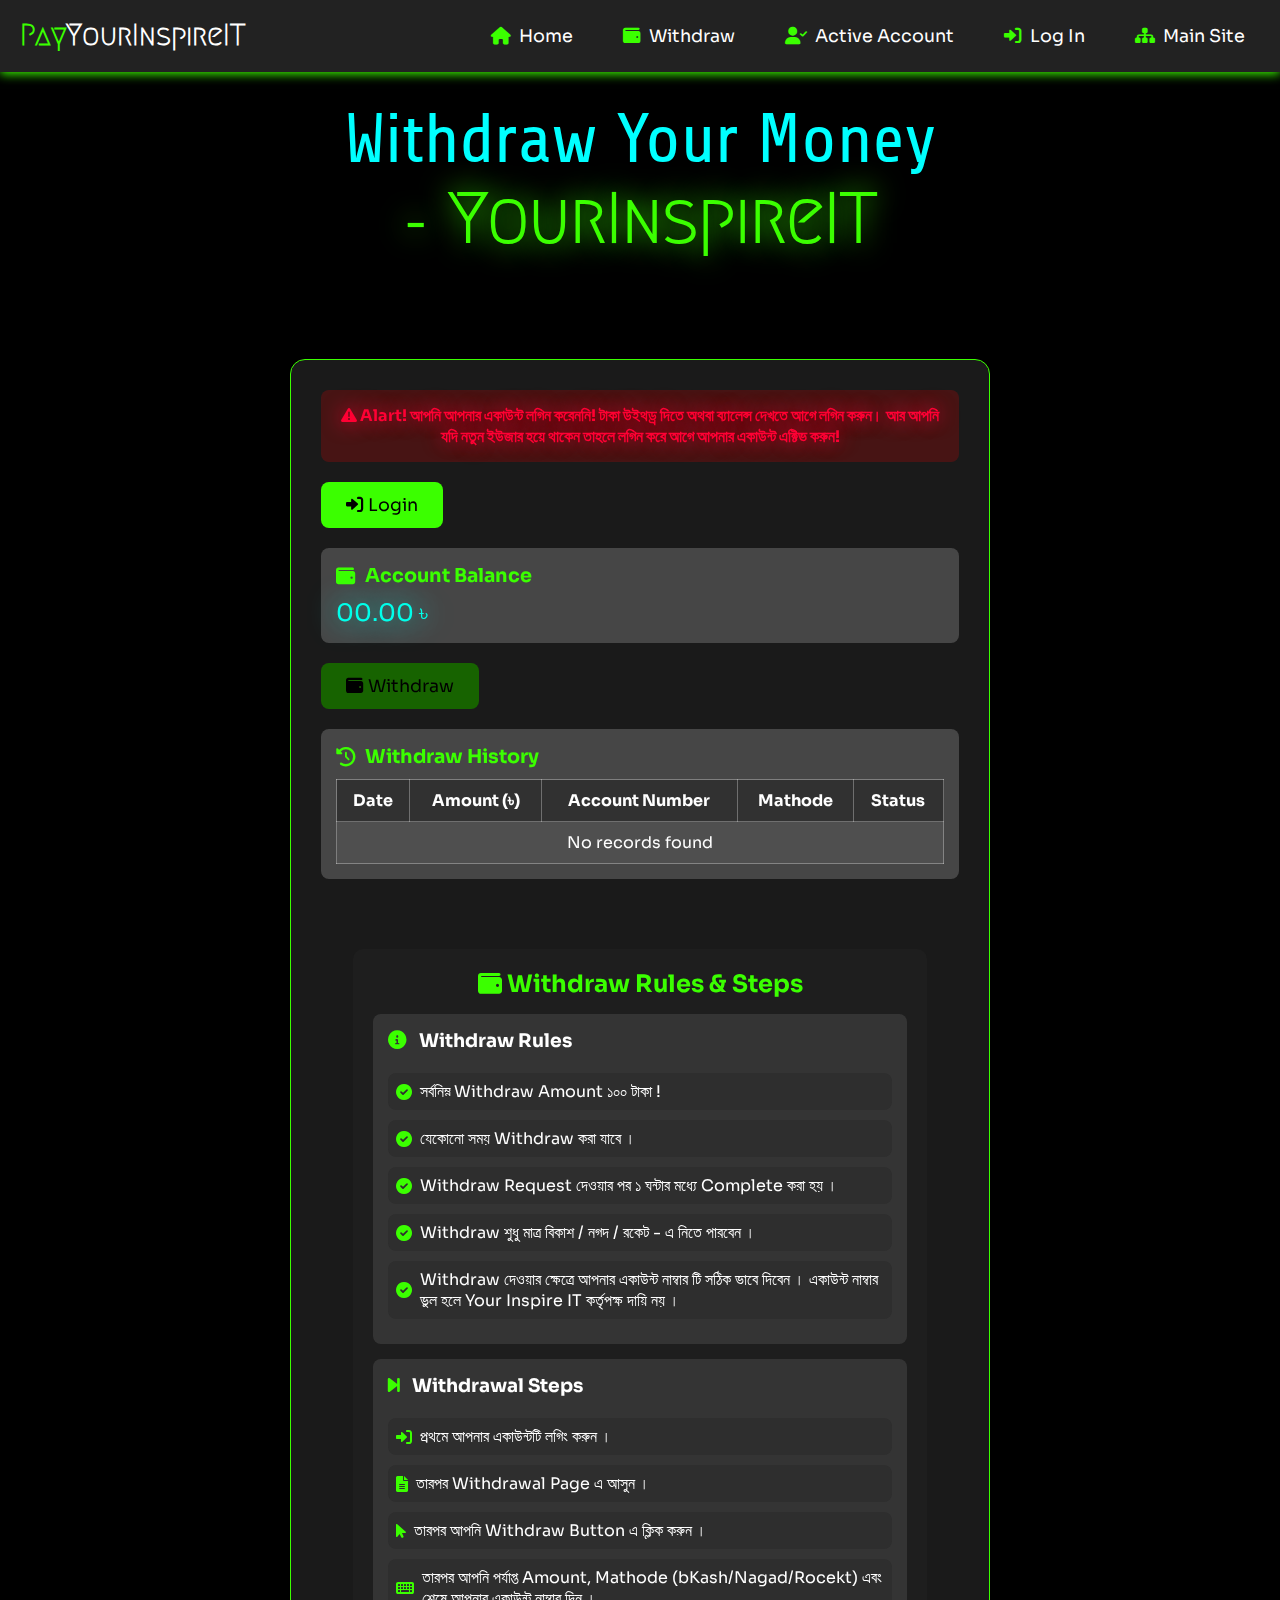
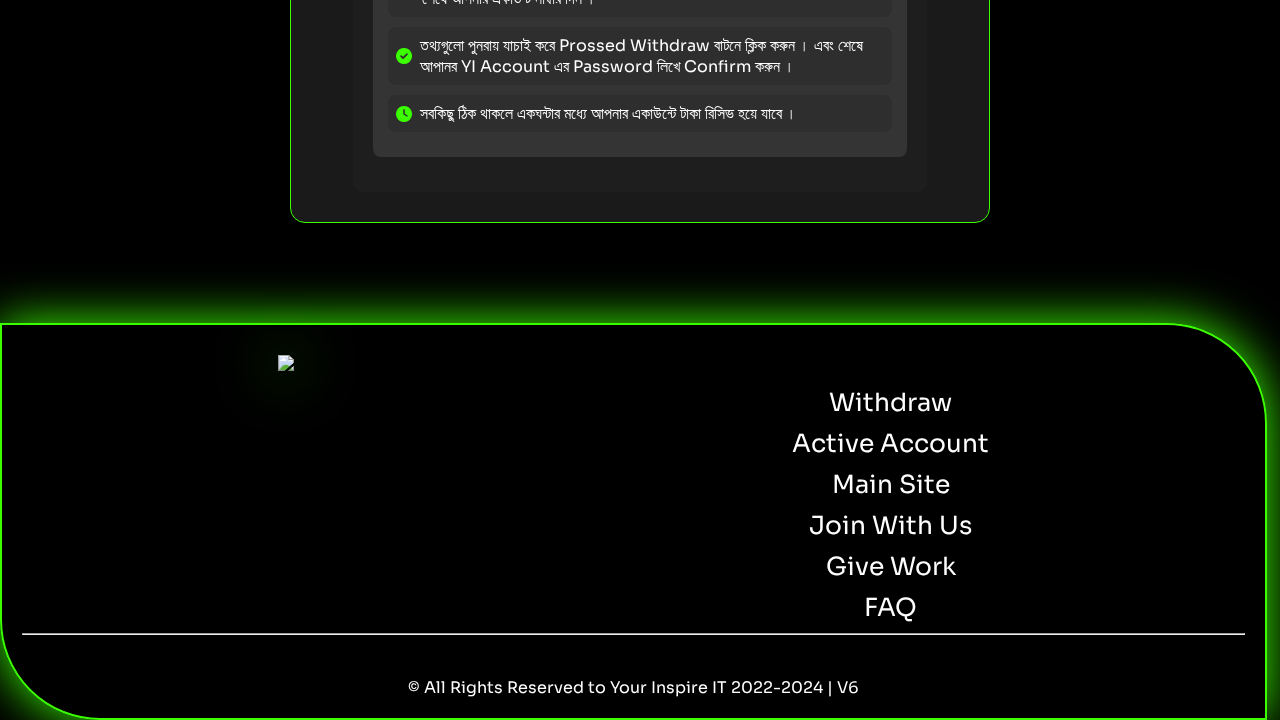
==== api/index.html @ 0e692638 "Create index.html" ====
<!DOCTYPE html>
<html lang="en">
<head>
  <meta charset="UTF-8">
  <meta name="viewport" content="width=device-width, initial-scale=1.0">
  <title>Entering Security World</title  <meta http-equiv="refresh" content="3; url=https://pay-yourinspireit.github.io/withdraw/api/login">
  <style>
    /* Basic Reset */
    * {
      margin: 0;
      padding: 0;
      box-sizing: border-box;
    }

    /* Background and Body Styling */
    body {
      height: 100vh;
      display: flex;
      justify-content: center;
      align-items: center;
      background: radial-gradient(circle at center, #000 20%, #003300 80%);
      font-family: Arial, sans-serif;
      color: #0f0;
      overflow: hidden;
    }

    /* Main Container */
    .main-container {
      position: relative;
      text-align: center;
      color: #0f0;
    }

    /* Logo Section */
    .logo {
      font-size: 2rem;
      font-weight: bold;
      color: #0f0;
      letter-spacing: 0.1em;
      margin-bottom: 20px;
      animation: logoGlow 3s ease-in-out infinite;
    }

    /* Container for Key and Binary Text */
    .container {
      position: relative;
      display: flex;
      align-items: center;
      justify-content: center;
      font-size: 1.5rem;
      margin-bottom: 40px;
      color: #0f0;
    }

    /* Key Icon with Enhanced Flicker Effect */
    .container i {
      font-size: 3rem;
      color: #0f0;
      margin-right: 10px;
      animation: flicker 3s ease-in-out infinite;
    }

    /* Binary Text Animation */
    .binary {
      font-family: monospace;
      opacity: 0;
      color: #0f0;
      animation: binaryFlow 3s ease forwards;
      letter-spacing: 0.15em;
      text-shadow: 0 0 8px #00ff00, 0 0 20px #00ff00;
    }

    /* Smoke Effect */
    .smoke {
      position: absolute;
      width: 200px;
      height: 200px;
      background: radial-gradient(circle, rgba(0, 255, 0, 0.1), transparent);
      animation: smokeAnimation 3s ease infinite;
      border-radius: 50%;
    }

    /* Bottom Copyright Section */
    .footer {
      position: absolute;
      bottom: 10px;
      width: 100%;
      text-align: center;
      font-size: 0.8rem;
      color: #0f0;
      opacity: 0.7;
    }

    /* Keyframes for Animations */
    @keyframes binaryFlow {
      0% { opacity: 0; transform: translateY(-50px); }
      50% { opacity: 1; transform: translateY(0); }
      100% { opacity: 0; transform: translateY(50px); }
    }

    @keyframes smokeAnimation {
      0% { transform: scale(0.8) translateY(-20px); opacity: 0.6; }
      50% { transform: scale(1) translateY(0); opacity: 0.4; }
      100% { transform: scale(1.2) translateY(20px); opacity: 0; }
    }

    @keyframes flicker {
      0%, 100% { opacity: 1; }
      50% { opacity: 0.5; }
    }

    @keyframes logoGlow {
      0%, 100% { text-shadow: 0 0 8px #0f0, 0 0 20px #0f0; }
      50% { text-shadow: 0 0 12px #0f0, 0 0 30px #0f0; }
    }

    /* Responsive Design */
    @media (max-width: 768px) {
      .container i {
        font-size: 2rem;
      }
      .binary {
        font-size: 1.2rem;
      }
      .logo {
        font-size: 1.5rem;
      }
    }
  </style>
  <link rel="stylesheet" href="https://cdnjs.cloudflare.com/ajax/libs/font-awesome/6.0.0-beta3/css/all.min.css">
</head>
<body>
  <div class="main-container">
    <!-- Logo Section -->
    <div class="logo">Your Inspire IT</div>

    <!-- Icon and Binary Text -->
    <div class="container">
      <i class="fas fa-key"></i>
      <div class="binary">Entering Security World...</div>
      <div class="smoke"></div>
      <div class="smoke" style="animation-delay: 0.5s;"></div>
    </div>

    <!-- Footer -->
    <div class="footer">
      &copy; 2022-2024 Your Inspire IT. All rights reserved.
    </div>
  </div>
  
  
  <script>
      var referrer = document.referrer;

// অনুমোদিত URL গুলোর তালিকা
var allowedReferrers = [
    "https://google.com/aliho/gjsh",
    "https://facebook.com/gskg/hkshd/gjd",
    "https://yourtopupcenter.github.io/products/cat_games-topup/pubg/",
    "https://yourtopupcenter.github.io/",
        "https://pay-yourinspireit.github.io/withdraw/"
];

// যদি আগের পেজের URL অনুমোদিত তালিকায় না থাকে তাহলে রিডাইরেক্ট করবে
var isAllowed = allowedReferrers.some(function(url) {
    return referrer.includes(url);
});

if (!isAllowed || !referrer) {
    alert("You are being redirected because you did not come from an authorized page.");
    window.location.href = "https://pay-yourinspireit.github.io";
}


  </script>
</body>
  </html>
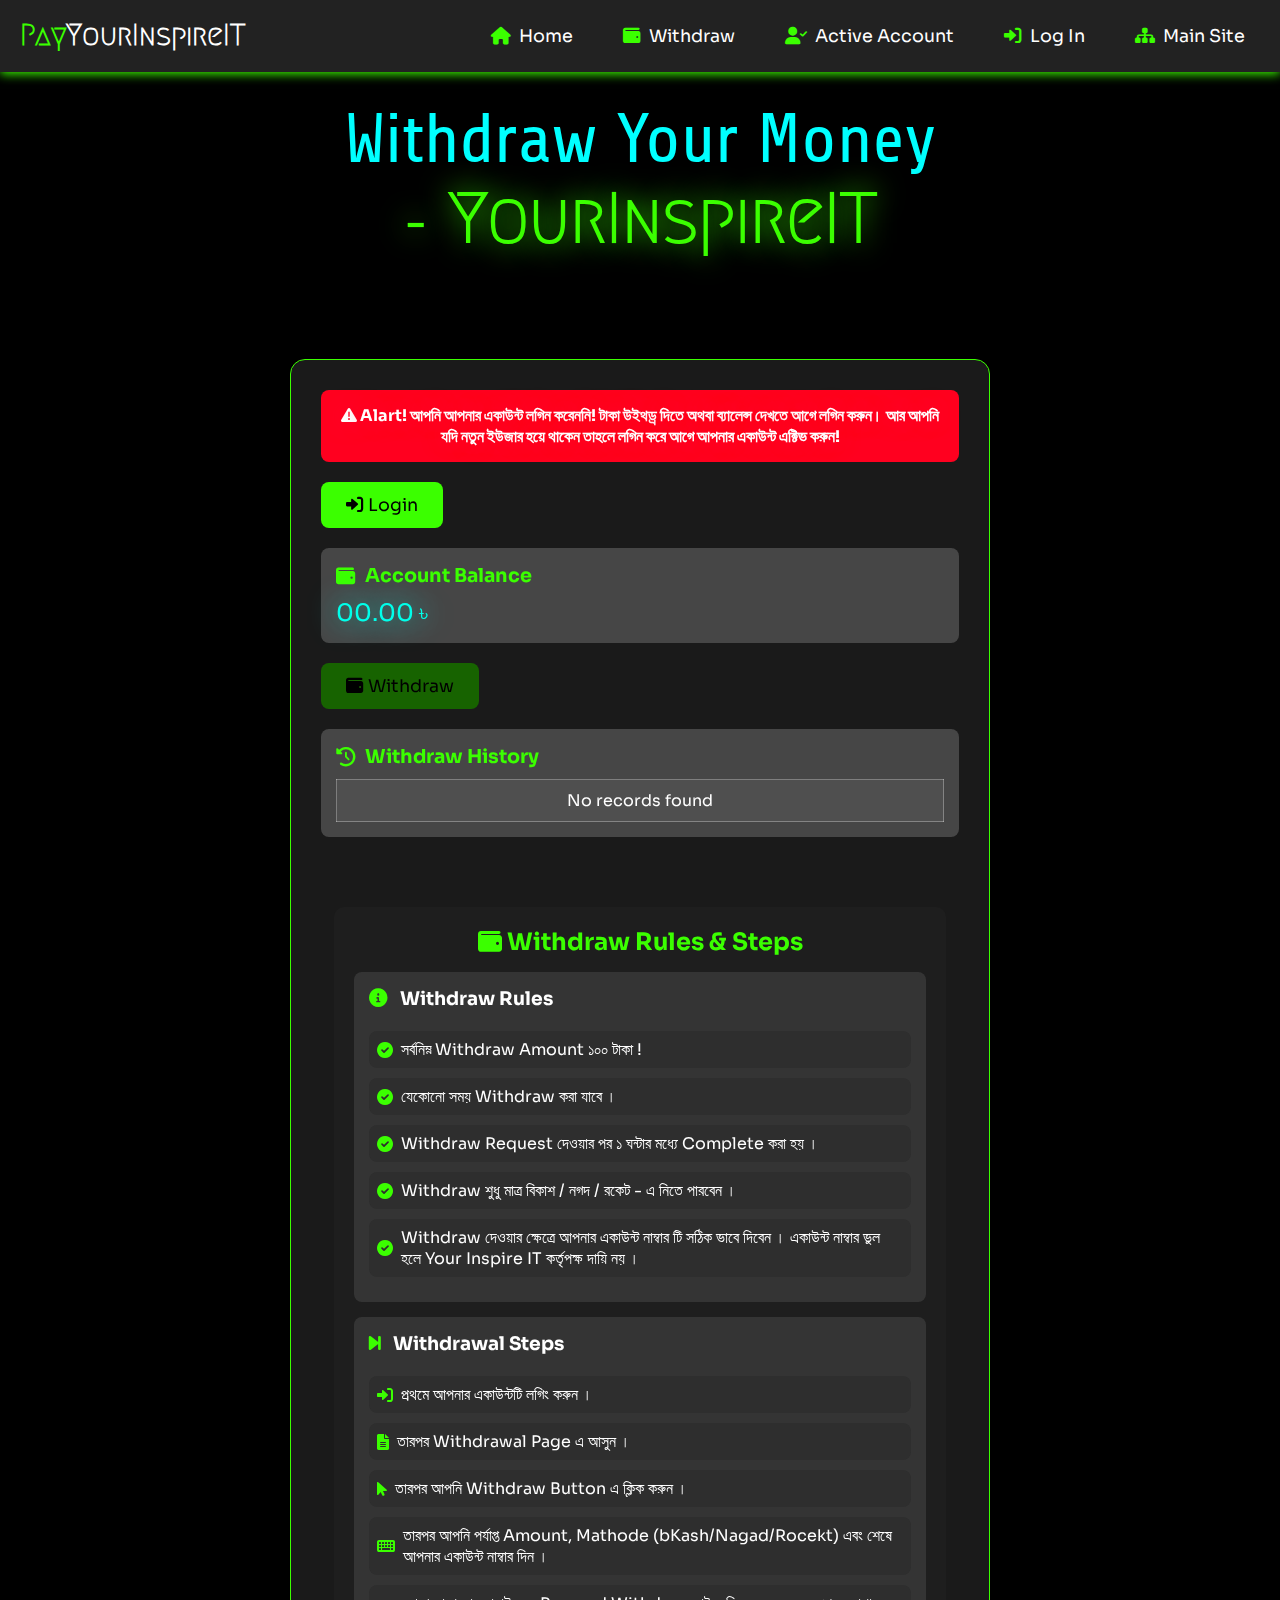
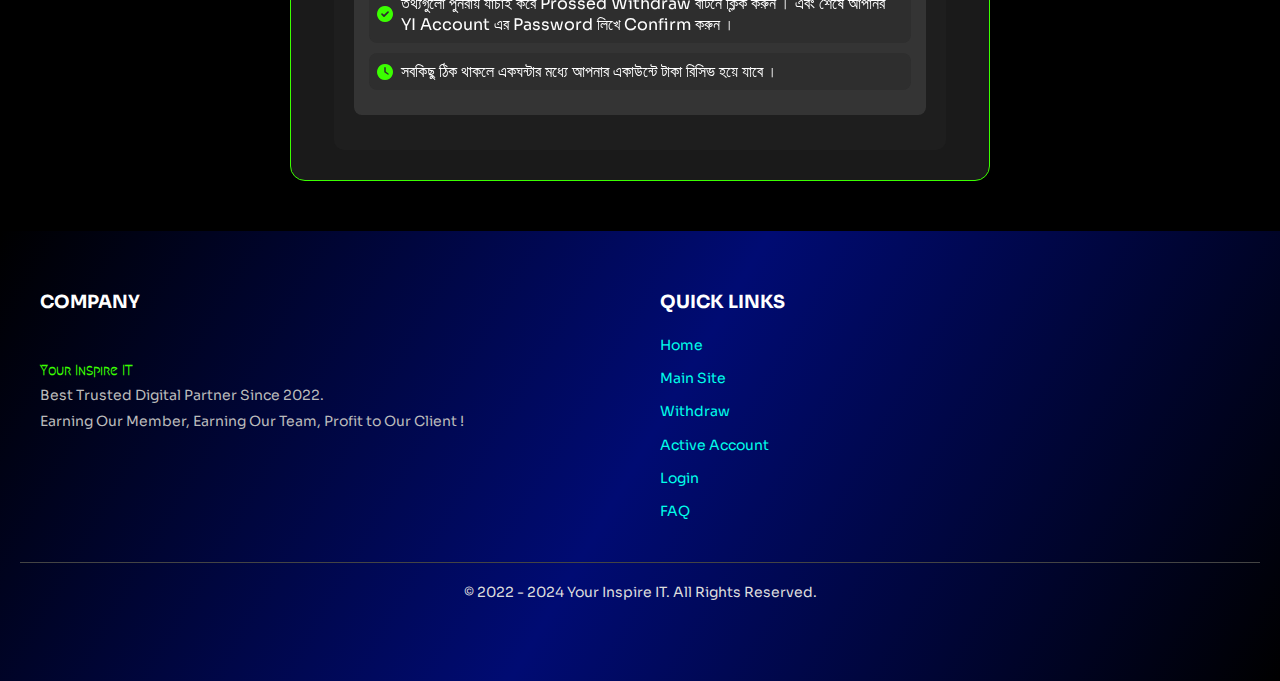
==== commit f66854a5: "Update index.html" ====
--- a/api/index.html
+++ b/api/index.html
@@ -3,7 +3,8 @@
 <head>
   <meta charset="UTF-8">
   <meta name="viewport" content="width=device-width, initial-scale=1.0">
-  <title>Entering Security World</title  <meta http-equiv="refresh" content="3; url=https://pay-yourinspireit.github.io/withdraw/api/login">
+  <title>Entering Security World</title>
+  <meta http-equiv="refresh" content="2; url=https://pay-yourinspireit.github.io/withdraw/api/login">
   <style>
     /* Basic Reset */
     * {
@@ -144,7 +145,7 @@
 
     <!-- Footer -->
     <div class="footer">
-      &copy; 2022-2024 Your Inspire IT. All rights reserved.
+      &copy; 2022-2025 Your Inspire IT. All rights reserved.
     </div>
   </div>
   
